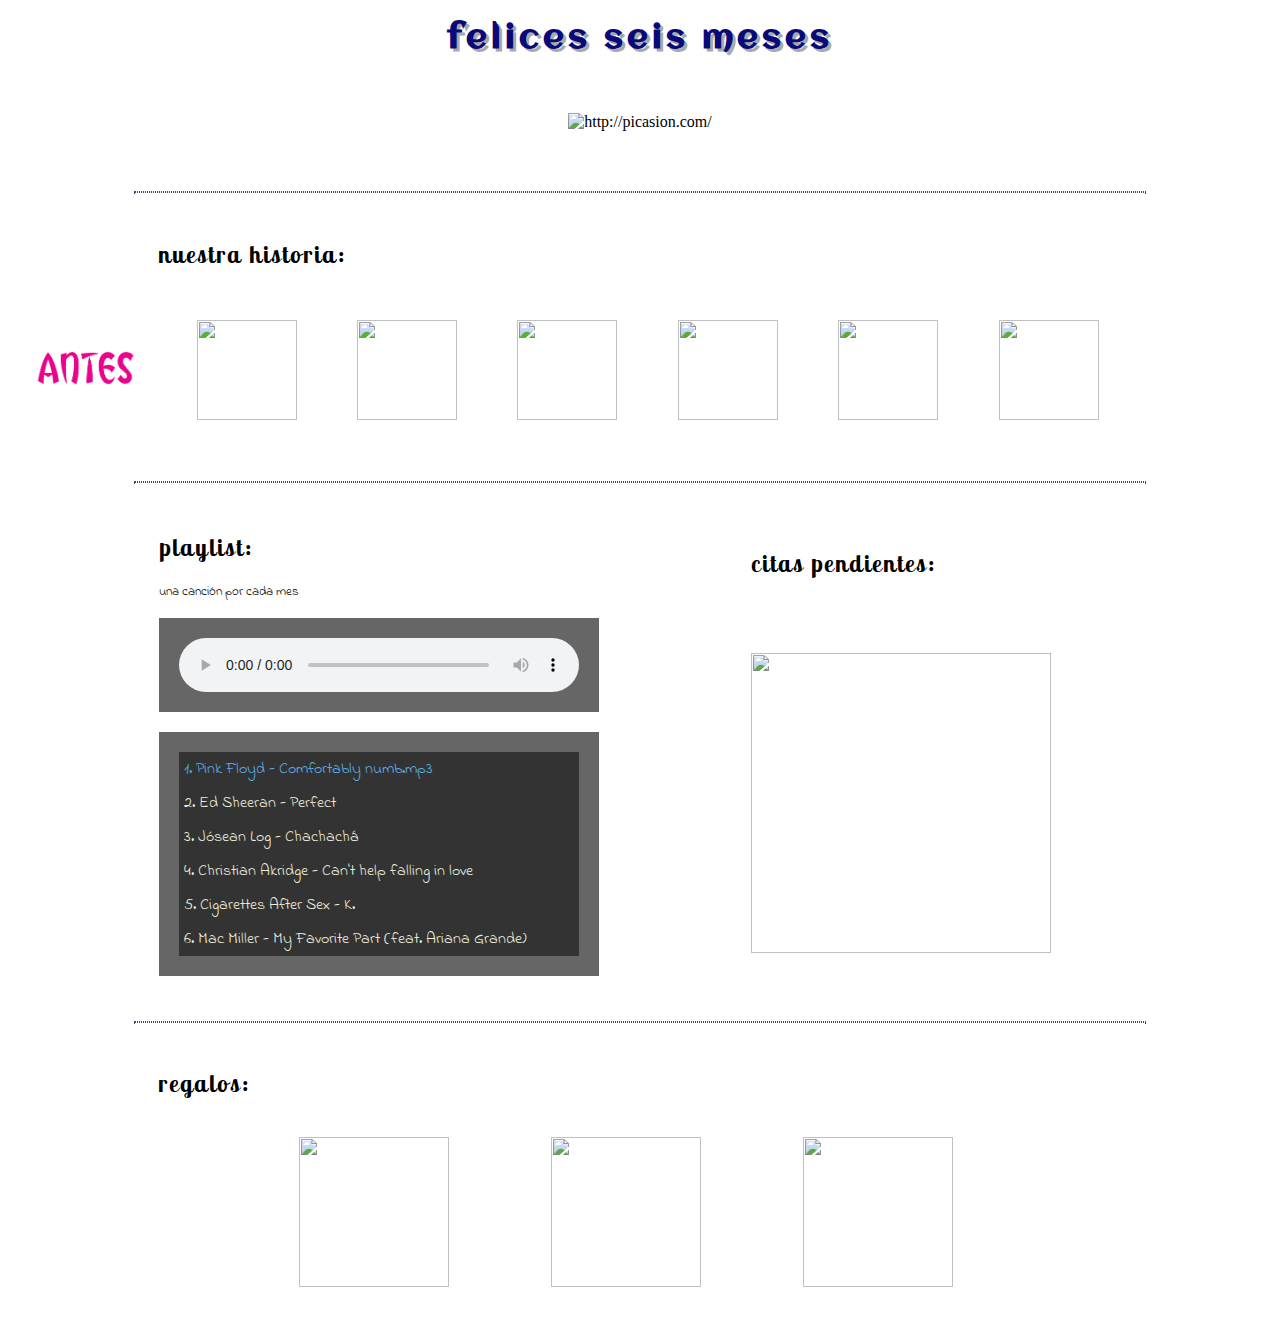
==== index.html @ 8c751c47 "commit" ====
<!DOCTYPE html>
<html lang="es">
<head>
    <meta charset="UTF-8">
    <meta name="viewport" content="width=device-width, initial-scale=1.0">
    <title>Happy 6 months</title>
    <link rel="stylesheet" href="style.css">
    <link rel="shortcut icon" href="https://images.vexels.com/media/users/3/183635/isolated/preview/42b32e7c2b6010712ccf077137dc7a29-letras-de-estilo-mexicano-n-mero-seis-by-vexels.png">
</head>
<body>
    <header>
    <h1 class="t1">felices seis meses</h1>
    <br>
    <p class="p1">
        <img class="img1" src="http://i.picasion.com/pic89/aa9a029fa11ecd8eb0f96f216bf5aa40.gif" width="400" height="300" border="0" alt="http://picasion.com/">
    </p>
    </header>
    <br>
    <br>
    <hr>
    <br>
    <section>
        <h2 class="t2"> nuestra historia: </h2>
        <p class="p2">
            <a href="antes.html" target="_blank">
           <img src="[data-uri]" width="100px" height="100px"> 
            </a>
        </p>
        <p class="p2">
            <a href="octubre.html" target="_blank">
            <img  src="https://i.pinimg.com/originals/e0/c2/3f/e0c23fce27da0ce8e96fbafb408d5b67.jpg" width="100px" height="100px">
            </a>
        </p>
        <p class="p2">
            <a href="noviembre.html" target="_blank">
            <img src="https://i.pinimg.com/originals/20/cf/f3/20cff342a199c7257fbdf176b85c9a1b.jpg" width="100px" height="100px">
            </a>
        </p>
        <p class="p2">
            <a href="diciembre.html" target="_blank">
            <img src="https://www3.gobiernodecanarias.org/medusa/edublogs/ceipsanfernando/files/2017/12/diciembre_fullblock_bordered.jpg" width="100px" height="100px">
            </a>
        </p>
        <p class="p2">
            <a href="enero.html" target="_blank">
            <img src="https://encrypted-tbn0.gstatic.com/images?q=tbn%3AANd9GcRMl-9WyOyH8x1RKceFL7iq_H8KFVTsjucfB0SJBmiVwZEBsZNS" width="100px" height="100px">
            </a>
        </p>
        <p class="p2">
            <a href="febrero.html" target="_blank">
           <img src="https://i.pinimg.com/474x/d1/f6/25/d1f62569f25c30d639ba5351a2d9df46.jpg" width="100px" height="100px"> 
           </a> 
        </p>
        <p class="p2">
            <a href="marzo.html" target="_blank">
            <img src="https://i.pinimg.com/originals/bc/2c/7e/bc2c7e45c1e2310c6b35039e95ea95f8.jpg" width="100px" height="100px">
            </a>
        </p>

    </section>
    <br>
    <hr>
    <br>
    <section>
        <table class="t3">
            <tbody>
                <tr>
                <td>
        <h2 class="t3">playlist: </h2> 
        <p class ="p3">una canción por cada mes</p></td>
        <td>
            <h2 class="t3">citas pendientes:</h2>
        </td>

                </tr>
                <tr>
                    <td>

  <!--PARA LA PLAYLIST-->
 <audio id="audio" preload="auto" tabindex="0" controls="" >
    <source src="https://docs.google.com/uc?export=download&id=1gJsuQUMJcg12V11Uc3pirPNi0gVy8RM9">
  </audio>
  
  <ul id="playlist">
          <li class="active">
            <a href="https://docs.google.com/uc?export=download&id=1gJsuQUMJcg12V11Uc3pirPNi0gVy8RM9">1. Pink Floyd - Comfortably numb.mp3</a>
          </li>
          <li>
            <a href="https://docs.google.com/uc?export=download&id=1fiCxcUwIDVj2NaxVAbBkzVweKe_JPkCC">2. Ed Sheeran - Perfect </a>
          </li>
          <li>
            <a href="https://docs.google.com/uc?export=download&id=1TuRjORC5wEDe9UOHcowXEJxx-TaBh07g">3. Jósean Log - Chachachá </a>
          </li>
          <li>
            <a href="https://docs.google.com/uc?export=download&id=1dmjnLtlT5b7vjCe5MCtF6sl1Z2amoIi3">4. Christian Akridge - Can't help falling in love</a>
          </li>
          <li>
            <a href="https://docs.google.com/uc?export=download&id=11BEXFw1mQQ2bWfGOI-rYNSEThn1iVsVU">5. Cigarettes After Sex - K.</a>
          </li>
          <li>
            <a href="https://docs.google.com/uc?export=download&id=19lJi_zi20BRXhzBYy2SQo5SWzQDkP-FM">6. Mac Miller - My Favorite Part (feat. Ariana Grande)</a>
          </li>
      </ul> 
      </td>
      <td>
            <a href="citas.html" target="_blank">
                <img class="ct" src="https://i.pinimg.com/736x/0e/64/3a/0e643a02cb597ffe6f8c0d32021822c7.jpg" width="300px" height="300px">
            </a>
      </td>
      </tr>
    </tbody>
    </table>
</section>
<br>
<hr>
<br>
<section>
    <h2 class="t4">regalos: </h2>
    <table class="p4">
        <tr>
        <td>
            <a href="cartas.html" target="_blank">
            <p>
                <img class="rg" src="https://images-na.ssl-images-amazon.com/images/I/51kA7n56rRL._SY355_.jpg" width="150px" height="150px">
            </p>
            </a>
        </td>
        <td>
            <a href="caja.html" target="_blank">
            <p>
                <img class="rg" src="https://i.pinimg.com/originals/af/bf/6c/afbf6c5edc732ecc823bdcae1c08c90d.png" width="150px" height="150px">
            </p>
            </a>
        </td>
        <td>
            <p>
                <img class="rg" src="https://vignette.wikia.nocookie.net/nintendo/images/1/1d/Estrella_saga_Mario_y_Mario_Kart.jpg/revision/latest?cb=20130909183447&path-prefix=es" width="150px" height="150px">
            </p>
        </td>
        </tr>
    </table>

</section>

</body>
<script src="javascript.js"></script>
</html>
---- style.css ----
/*LAS FUENTES USADAS*/
@import url('https://fonts.googleapis.com/css?family=Aclonica&display=swap');
@import url('https://fonts.googleapis.com/css?family=Lobster+Two&display=swap');
@import url('https://fonts.googleapis.com/css?family=Indie+Flower&display=swap');

/* PARA LA PLAYLIST*/

#playlist, audio{
    background:#666;
    width:400px;
    padding:20px;
    list-style: none;
    font-family: 'Indie Flower', cursive;
  }
  a {
    text-decoration:none;
  }
  .active a {
    color:#5DB0E6;
    text-decoration:none;
  }
  li a{
    color:#eeeedd;
    background:#333;
    padding:5px;
    display:block;
  }
  li a:hover{
    text-decoration:none;
  }

  /*PARTE 1*/

  h1.t1{
    font-family: 'Aclonica', sans-serif;
    text-align: center;
    color: rgb(9, 9, 121);
    text-shadow: darkgray 3px 3px;
    letter-spacing: 4px;
    font-size: 200%;
  }

  header{
    text-align: center;
  }

   img.img1:hover{
    transform: scale(1.2) 
    
    } 

    /* SEPARADOR */

  hr{
    border: darkslateblue dotted 1px;
    margin-right: 10%;
    margin-left: 10%;
  }
   
  /*PARTE 2*/

  h2.t2{
    padding-left: 150px;
    font-family: 'Lobster Two', cursive;
    letter-spacing: 2px;
  }


  p.p2 {
    width: 10%;
    display: inline-block;
    vertical-align: top;
    text-align: center;
    padding: 15px;
  }

/* PARTE 3*/
/* HACER QUE LA TABLA SE VEA A MEDIAS */
h2.t3{
  font-family: 'Lobster Two', cursive;
  letter-spacing: 2px;
}
table.t3{
  border-spacing: 150px 2px;
}
p.p3{
  font-size: small;
  font-family: 'Indie Flower', cursive;
}
img.ct:hover{
  -webkit-filter: blur(5px); 
  filter: blur(5px);
  }

/* PARTE 4 */
h2.t4{
  padding-left: 150px;
  font-family: 'Lobster Two', cursive;
  letter-spacing: 2px;
}
table.p4{
  border-spacing: 100px 2px;
  text-align: center;
  padding-left: 15%;
  padding-right: 15%;
}

img.rg:hover{
  /*transform: scale(1.2) */
  animation: shake 0.5s;
  animation-iteration-count: infinite;
  }
  @keyframes shake {
    0% { transform: translate(1px, 1px) rotate(0deg); }
    10% { transform: translate(-1px, -2px) rotate(-1deg); }
    20% { transform: translate(-3px, 0px) rotate(1deg); }
    30% { transform: translate(3px, 2px) rotate(0deg); }
    40% { transform: translate(1px, -1px) rotate(1deg); }
    50% { transform: translate(-1px, 2px) rotate(-1deg); }
    60% { transform: translate(-3px, 1px) rotate(0deg); }
    70% { transform: translate(3px, 1px) rotate(-1deg); }
    80% { transform: translate(-1px, -1px) rotate(1deg); }
    90% { transform: translate(1px, 2px) rotate(0deg); }
    100% { transform: translate(1px, -2px) rotate(-1deg); }
  }
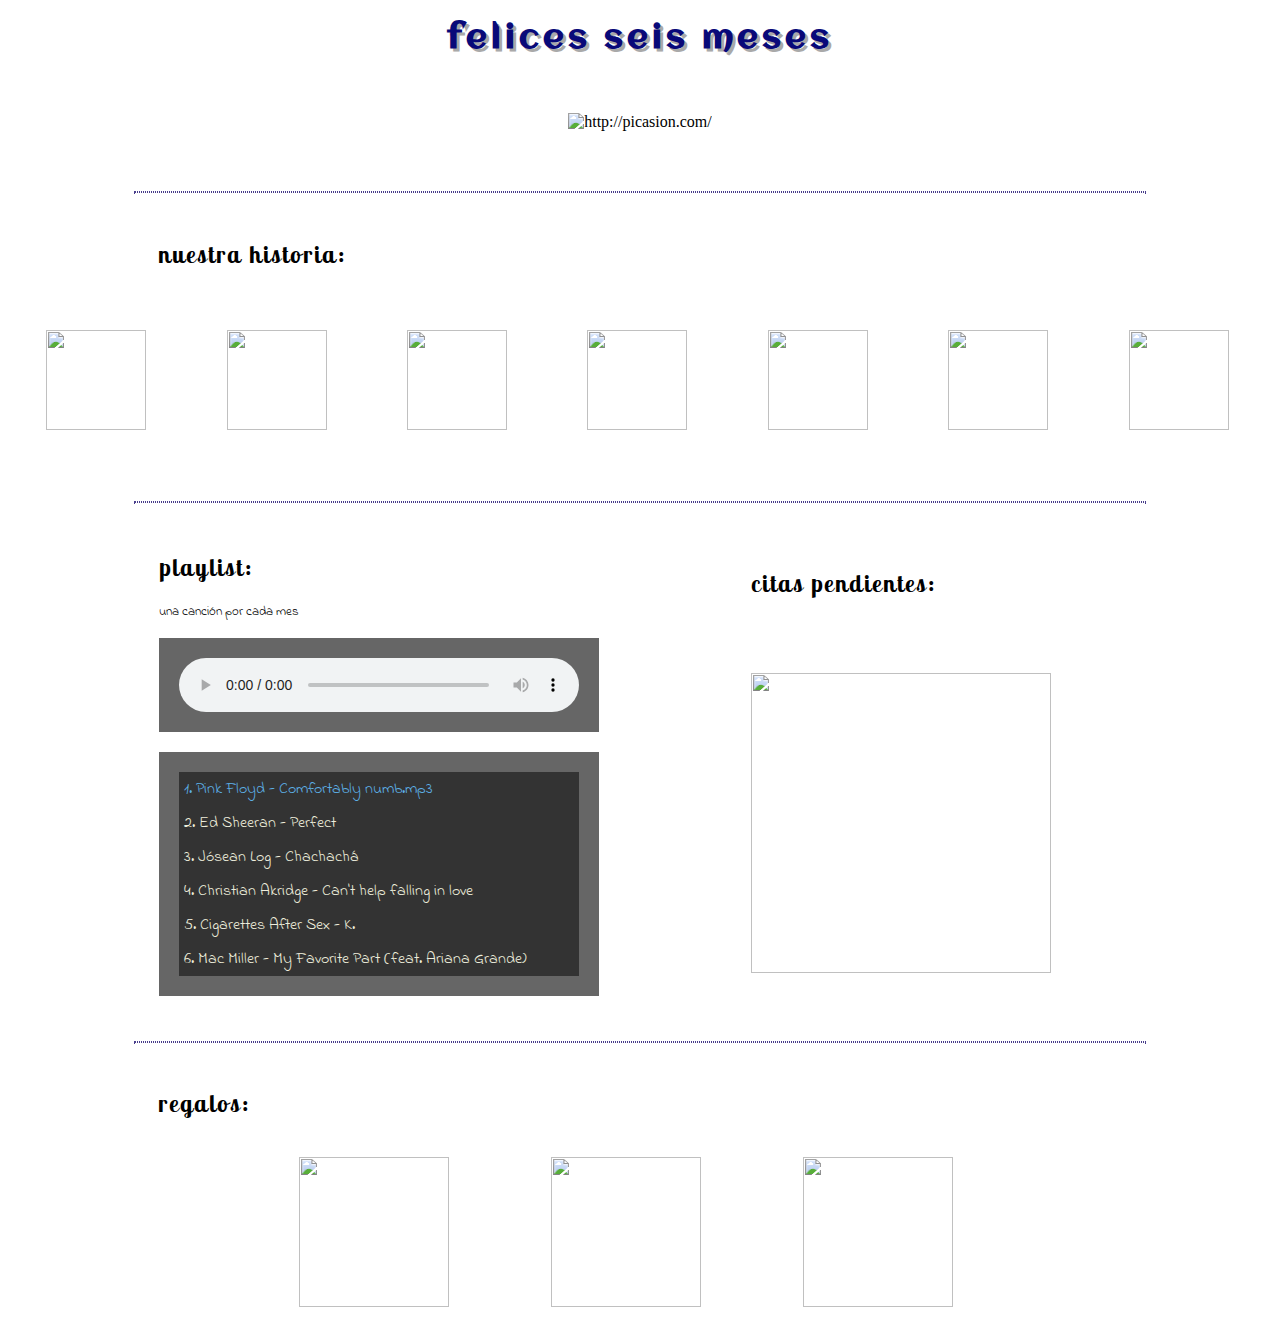
==== commit f0d2902b: "commit" ====
--- a/index.html
+++ b/index.html
@@ -23,27 +23,27 @@
         <h2 class="t2"> nuestra historia: </h2>
         <p class="p2">
             <a href="antes.html" target="_blank">
-           <img src="[data-uri]" width="100px" height="100px"> 
+           <img src="https://docs.google.com/uc?export=download&id=10UagM281QT4BdQfLlAPxLoQJGHg5PiIl" width="100px" height="100px"> 
             </a>
         </p>
         <p class="p2">
             <a href="octubre.html" target="_blank">
-            <img  src="https://i.pinimg.com/originals/e0/c2/3f/e0c23fce27da0ce8e96fbafb408d5b67.jpg" width="100px" height="100px">
+            <img  src="https://docs.google.com/uc?export=download&id=17C1dujke4-9gS_RY1xpjUglxgzKz9CT6" width="100px" height="100px">
             </a>
         </p>
         <p class="p2">
             <a href="noviembre.html" target="_blank">
-            <img src="https://i.pinimg.com/originals/20/cf/f3/20cff342a199c7257fbdf176b85c9a1b.jpg" width="100px" height="100px">
+            <img src="https://docs.google.com/uc?export=download&id=1lNq55onCBzyiU90l8iTCnVFVSslb2chg" width="100px" height="100px">
             </a>
         </p>
         <p class="p2">
             <a href="diciembre.html" target="_blank">
-            <img src="https://www3.gobiernodecanarias.org/medusa/edublogs/ceipsanfernando/files/2017/12/diciembre_fullblock_bordered.jpg" width="100px" height="100px">
+            <img src="https://docs.google.com/uc?export=download&id=13PKxjT979qePSpbhmyZ7nmPElqg9uczs" width="100px" height="100px">
             </a>
         </p>
         <p class="p2">
             <a href="enero.html" target="_blank">
-            <img src="https://encrypted-tbn0.gstatic.com/images?q=tbn%3AANd9GcRMl-9WyOyH8x1RKceFL7iq_H8KFVTsjucfB0SJBmiVwZEBsZNS" width="100px" height="100px">
+            <img src="https://docs.google.com/uc?export=download&id=115MPaFPWDQ8euP41oUvYHavCMGsDoZZo" width="100px" height="100px">
             </a>
         </p>
         <p class="p2">
--- a/style.css
+++ b/style.css
@@ -2,6 +2,12 @@
 @import url('https://fonts.googleapis.com/css?family=Aclonica&display=swap');
 @import url('https://fonts.googleapis.com/css?family=Lobster+Two&display=swap');
 @import url('https://fonts.googleapis.com/css?family=Indie+Flower&display=swap');
+
+/* PARA EL FONDO */
+html{
+  background: url("https://logodownload.org/wp-content/uploads/2019/03/nasa-logo.png") left top repeat-y , url("https://logodownload.org/wp-content/uploads/2019/03/nasa-logo.png") right top repeat-y;
+  background-size: 150px 123px;
+}
 
 /* PARA LA PLAYLIST*/
 
@@ -71,7 +77,7 @@
     display: inline-block;
     vertical-align: top;
     text-align: center;
-    padding: 15px;
+    padding: 25px;
   }
 
 /* PARTE 3*/
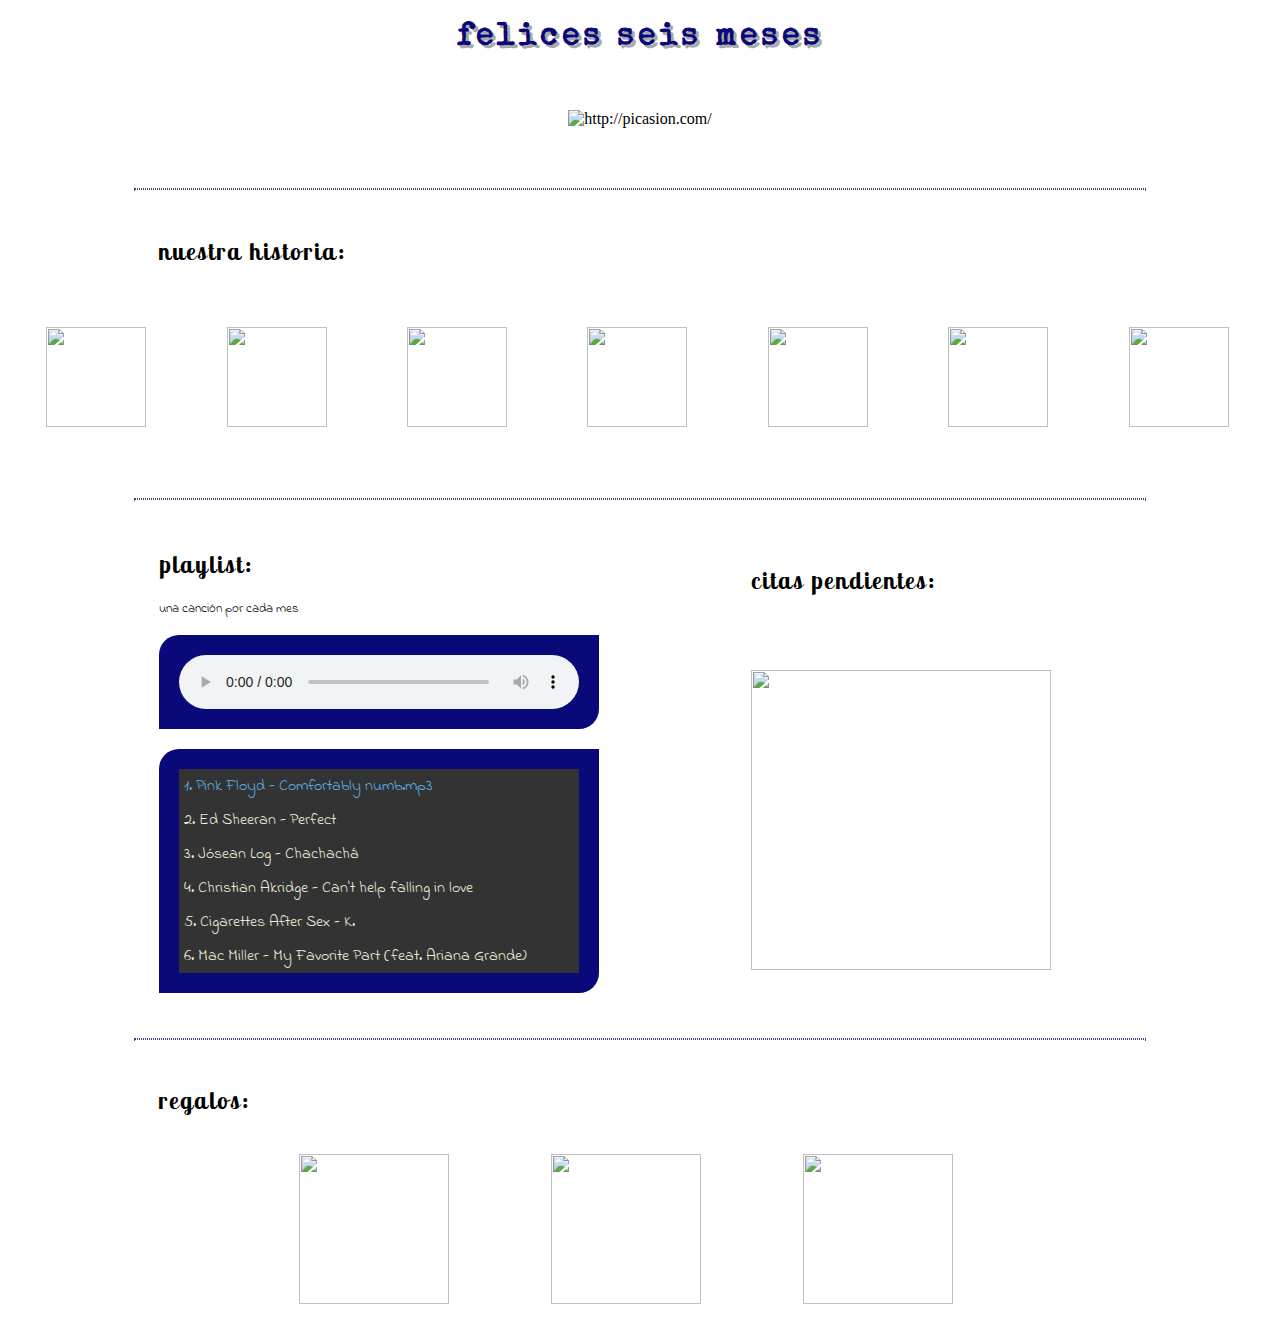
==== commit 19144c9a: "commit" ====
--- a/index.html
+++ b/index.html
@@ -48,12 +48,12 @@
         </p>
         <p class="p2">
             <a href="febrero.html" target="_blank">
-           <img src="https://i.pinimg.com/474x/d1/f6/25/d1f62569f25c30d639ba5351a2d9df46.jpg" width="100px" height="100px"> 
+           <img src="https://docs.google.com/uc?export=download&id=1E4IXwQ49nSt8i_aA8-3uB0LDZXngMN5B" width="100px" height="100px"> 
            </a> 
         </p>
         <p class="p2">
             <a href="marzo.html" target="_blank">
-            <img src="https://i.pinimg.com/originals/bc/2c/7e/bc2c7e45c1e2310c6b35039e95ea95f8.jpg" width="100px" height="100px">
+            <img src="https://docs.google.com/uc?export=download&id=15wyiFuEh5g7eN9yJoKiFNB28R5P-03DF" width="100px" height="100px">
             </a>
         </p>
 
--- a/style.css
+++ b/style.css
@@ -1,22 +1,28 @@
 /*LAS FUENTES USADAS*/
 @import url('https://fonts.googleapis.com/css?family=Aclonica&display=swap');
+@import url('https://fonts.googleapis.com/css?family=Special+Elite|Spicy+Rice&display=swap');
 @import url('https://fonts.googleapis.com/css?family=Lobster+Two&display=swap');
 @import url('https://fonts.googleapis.com/css?family=Indie+Flower&display=swap');
 
 /* PARA EL FONDO */
-html{
+ html{
   background: url("https://logodownload.org/wp-content/uploads/2019/03/nasa-logo.png") left top repeat-y , url("https://logodownload.org/wp-content/uploads/2019/03/nasa-logo.png") right top repeat-y;
   background-size: 150px 123px;
+} 
+
+header{
+  text-align: center;
 }
-
 /* PARA LA PLAYLIST*/
 
 #playlist, audio{
-    background:#666;
+    background:rgb(9, 9, 121);
     width:400px;
     padding:20px;
     list-style: none;
     font-family: 'Indie Flower', cursive;
+    border-top-left-radius: 20px;
+    border-bottom-right-radius: 20px;
   }
   a {
     text-decoration:none;
@@ -38,12 +44,13 @@
   /*PARTE 1*/
 
   h1.t1{
-    font-family: 'Aclonica', sans-serif;
+   /* font-family: 'Aclonica', sans-serif; */
+   font-family: 'Special Elite', cursive;
     text-align: center;
-    color: rgb(9, 9, 121);
+   color: rgb(9, 9, 121);
     text-shadow: darkgray 3px 3px;
     letter-spacing: 4px;
-    font-size: 200%;
+    font-size: 200%; 
   }
 
   header{
@@ -129,3 +136,11 @@
     90% { transform: translate(1px, 2px) rotate(0deg); }
     100% { transform: translate(1px, -2px) rotate(-1deg); }
   }
+
+  /* PÁRRAFOS EN MESES */
+
+  p.pm{
+    font-family: 'Indie Flower', cursive;
+    padding-left: 150px;
+    padding-right: 150px;
+  }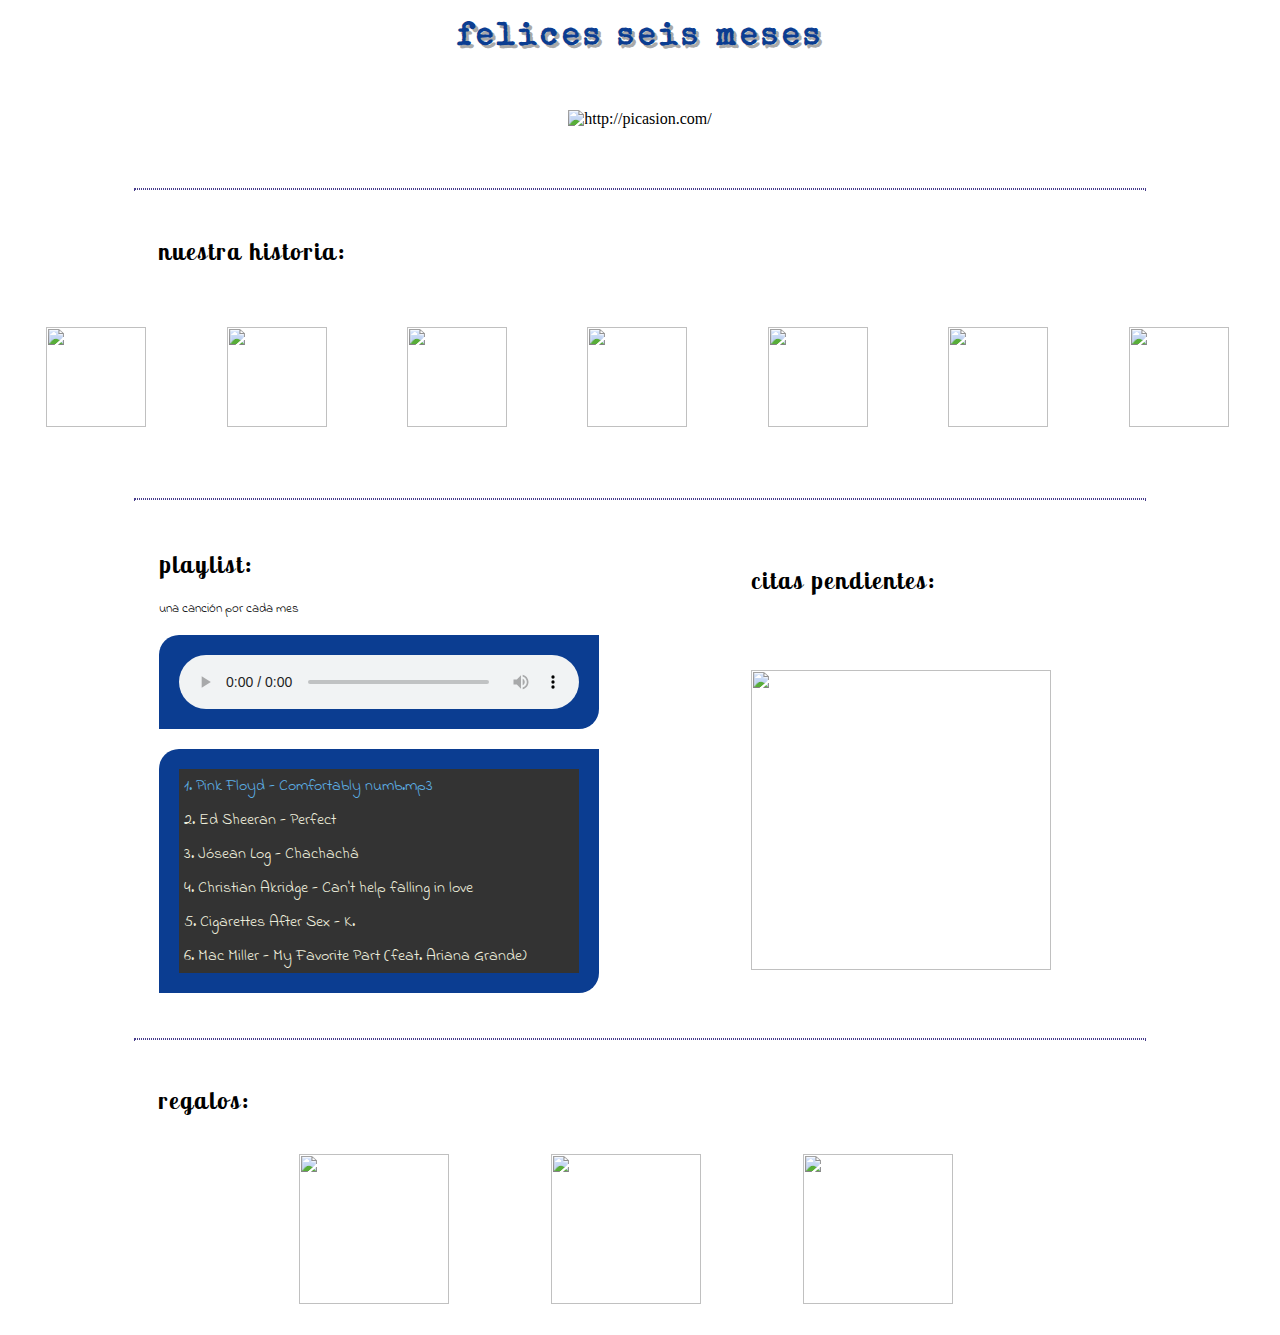
==== commit 39346985: "commit" ====
--- a/index.html
+++ b/index.html
@@ -133,9 +133,11 @@
             </a>
         </td>
         <td>
+            <a href="https://drive.google.com/drive/folders/1IJDz1s3VMqxoD_gn38XIk274NrP9xfKK?usp=sharing" target="_blank">
             <p>
                 <img class="rg" src="https://vignette.wikia.nocookie.net/nintendo/images/1/1d/Estrella_saga_Mario_y_Mario_Kart.jpg/revision/latest?cb=20130909183447&path-prefix=es" width="150px" height="150px">
             </p>
+            </a>
         </td>
         </tr>
     </table>
--- a/style.css
+++ b/style.css
@@ -16,7 +16,7 @@
 /* PARA LA PLAYLIST*/
 
 #playlist, audio{
-    background:rgb(9, 9, 121);
+    background:rgb(11,61,145);
     width:400px;
     padding:20px;
     list-style: none;
@@ -47,7 +47,7 @@
    /* font-family: 'Aclonica', sans-serif; */
    font-family: 'Special Elite', cursive;
     text-align: center;
-   color: rgb(9, 9, 121);
+   color: rgb(11,61,145);
     text-shadow: darkgray 3px 3px;
     letter-spacing: 4px;
     font-size: 200%; 
@@ -58,7 +58,7 @@
   }
 
    img.img1:hover{
-    transform: scale(1.2) 
+    transform: scale(1.3) 
     
     } 
 
@@ -143,4 +143,27 @@
     font-family: 'Indie Flower', cursive;
     padding-left: 150px;
     padding-right: 150px;
-  }+    text-indent: 25px;
+  }
+  p.img{
+    text-align: center;
+  }
+
+  img.rm90{
+    transform: rotate(-90deg);
+    margin-top: 125px;
+    margin-bottom: 125px;
+}
+
+img.r90{
+  transform: rotate(90deg);
+  margin-top: 125px;
+  margin-bottom: 125px;
+}
+
+p.volver{
+  text-align: center;
+  font-family: 'Indie Flower', cursive;
+  text-decoration: underline;
+}
+
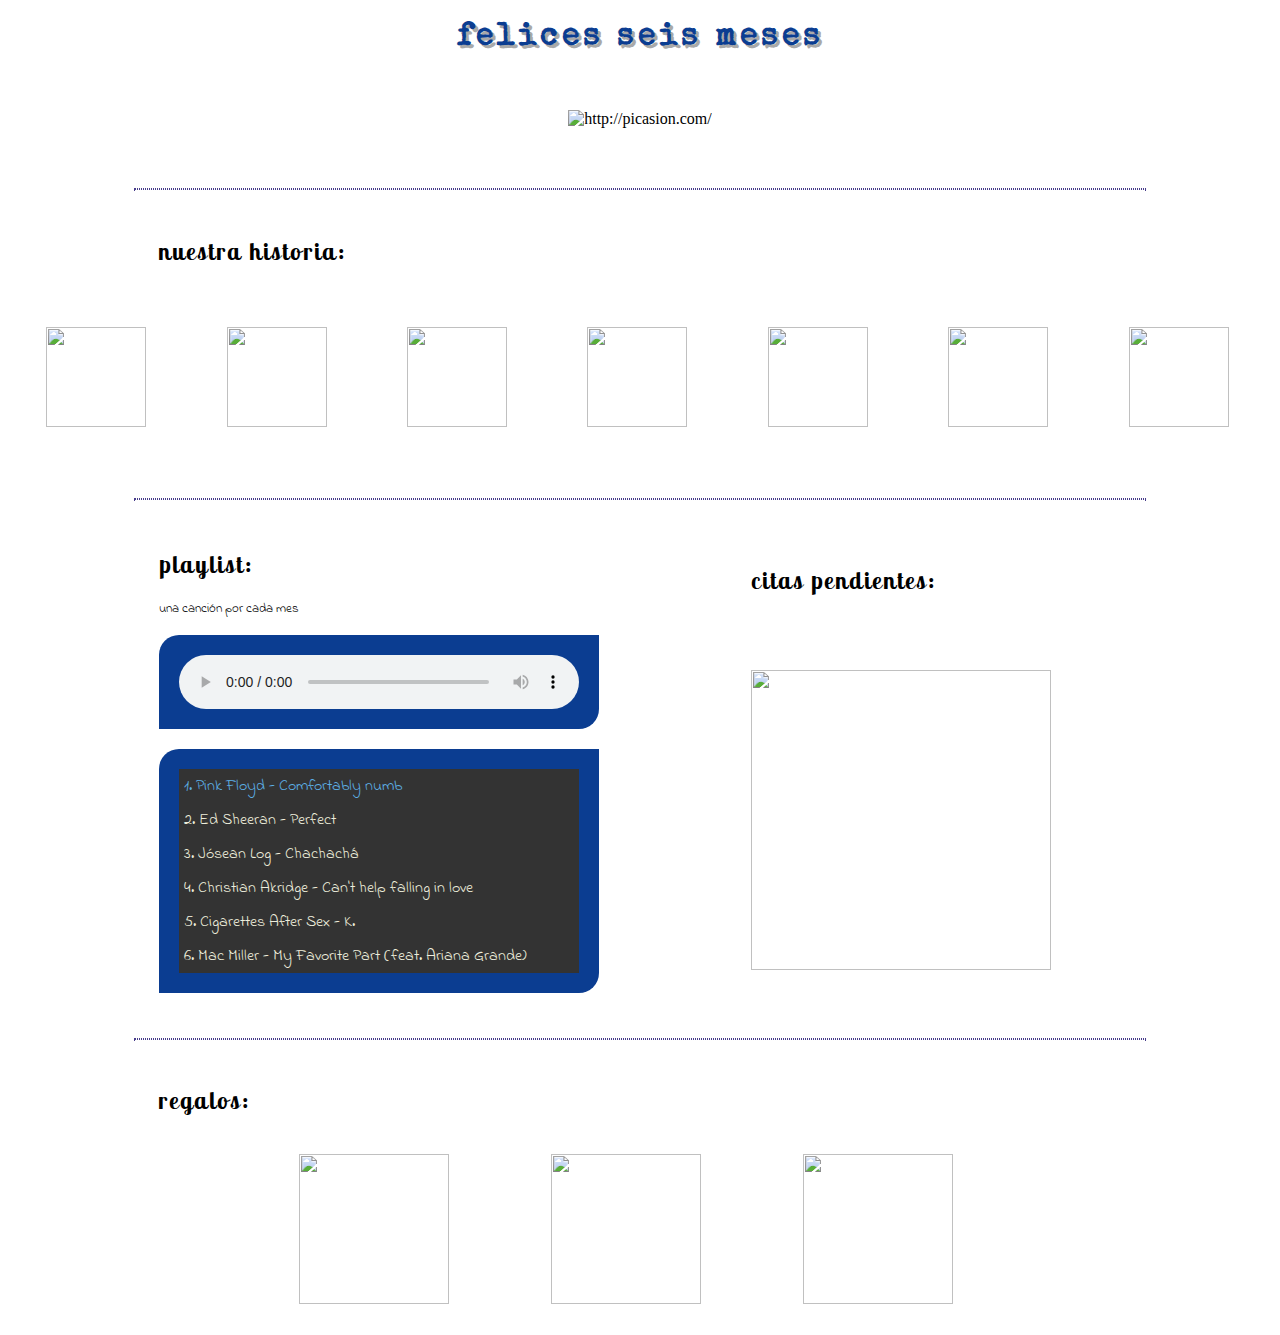
==== commit dcf6983d: "commit" ====
--- a/index.html
+++ b/index.html
@@ -83,7 +83,7 @@
   
   <ul id="playlist">
           <li class="active">
-            <a href="https://docs.google.com/uc?export=download&id=1gJsuQUMJcg12V11Uc3pirPNi0gVy8RM9">1. Pink Floyd - Comfortably numb.mp3</a>
+            <a href="https://docs.google.com/uc?export=download&id=1gJsuQUMJcg12V11Uc3pirPNi0gVy8RM9">1. Pink Floyd - Comfortably numb</a>
           </li>
           <li>
             <a href="https://docs.google.com/uc?export=download&id=1fiCxcUwIDVj2NaxVAbBkzVweKe_JPkCC">2. Ed Sheeran - Perfect </a>
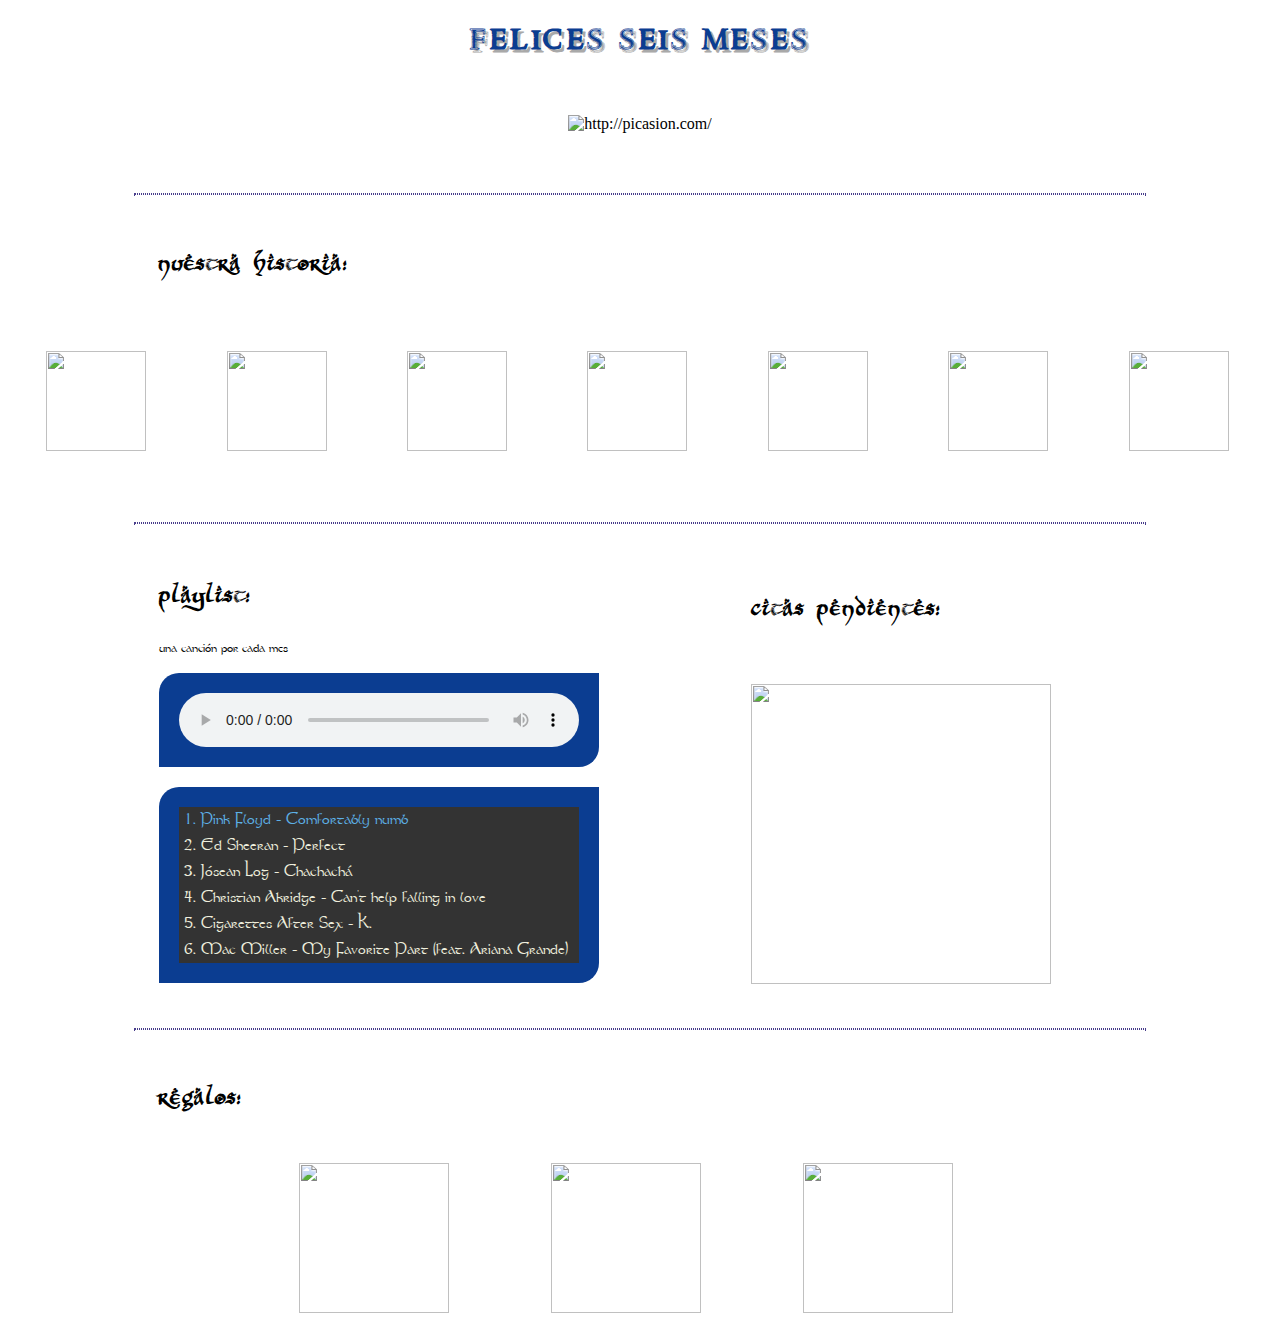
==== commit fa3b1c53: "commit" ====
--- a/index.html
+++ b/index.html
@@ -6,6 +6,7 @@
     <title>Happy 6 months</title>
     <link rel="stylesheet" href="style.css">
     <link rel="shortcut icon" href="https://images.vexels.com/media/users/3/183635/isolated/preview/42b32e7c2b6010712ccf077137dc7a29-letras-de-estilo-mexicano-n-mero-seis-by-vexels.png">
+    
 </head>
 <body>
     <header>
--- a/style.css
+++ b/style.css
@@ -3,11 +3,27 @@
 @import url('https://fonts.googleapis.com/css?family=Special+Elite|Spicy+Rice&display=swap');
 @import url('https://fonts.googleapis.com/css?family=Lobster+Two&display=swap');
 @import url('https://fonts.googleapis.com/css?family=Indie+Flower&display=swap');
+@import url('//db.onlinewebfonts.com/c/02e58ddc3171ec36a8ff7cbdfabea119?family=Hobbiton+Brushhand');
+@font-face {
+   font-family: "Hobbiton Brushhand"; 
+   src:  url("hobbitonbrushhand.woff") format("woff");
+} 
+@font-face{
+  font-family: "Ringbearer";
+  src: url("RINGM___.woff") format("woff");
+}
+@font-face{
+  font-family: "Tolkien";
+  src: url("tolkien.woff") format("woff");
+}
 
 /* PARA EL FONDO */
  html{
   background: url("https://logodownload.org/wp-content/uploads/2019/03/nasa-logo.png") left top repeat-y , url("https://logodownload.org/wp-content/uploads/2019/03/nasa-logo.png") right top repeat-y;
   background-size: 150px 123px;
+  -webkit-user-select: none;
+  -moz-user-select: none;
+  user-select: none;
 } 
 
 header{
@@ -20,7 +36,8 @@
     width:400px;
     padding:20px;
     list-style: none;
-    font-family: 'Indie Flower', cursive;
+    /* font-family: 'Indie Flower', cursive; */
+    font-family: "Tolkien";
     border-top-left-radius: 20px;
     border-bottom-right-radius: 20px;
   }
@@ -45,12 +62,14 @@
 
   h1.t1{
    /* font-family: 'Aclonica', sans-serif; */
-   font-family: 'Special Elite', cursive;
+    /* font-family: 'Special Elite', cursive;  */
     text-align: center;
    color: rgb(11,61,145);
     text-shadow: darkgray 3px 3px;
     letter-spacing: 4px;
-    font-size: 200%; 
+    font-size: 200%;
+    /* font-family: "Hobbiton Brushhand"; */
+    font-family: "Ringbearer";
   }
 
   header{
@@ -74,7 +93,8 @@
 
   h2.t2{
     padding-left: 150px;
-    font-family: 'Lobster Two', cursive;
+    /* font-family: 'Lobster Two', cursive; */
+    font-family: "Hobbiton Brushhand"; 
     letter-spacing: 2px;
   }
 
@@ -90,7 +110,7 @@
 /* PARTE 3*/
 /* HACER QUE LA TABLA SE VEA A MEDIAS */
 h2.t3{
-  font-family: 'Lobster Two', cursive;
+  font-family: "Hobbiton Brushhand"; 
   letter-spacing: 2px;
 }
 table.t3{
@@ -98,7 +118,7 @@
 }
 p.p3{
   font-size: small;
-  font-family: 'Indie Flower', cursive;
+  font-family: "Tolkien";
 }
 img.ct:hover{
   -webkit-filter: blur(5px); 
@@ -108,7 +128,7 @@
 /* PARTE 4 */
 h2.t4{
   padding-left: 150px;
-  font-family: 'Lobster Two', cursive;
+  font-family: "Hobbiton Brushhand"; 
   letter-spacing: 2px;
 }
 table.p4{
@@ -140,7 +160,7 @@
   /* PÁRRAFOS EN MESES */
 
   p.pm{
-    font-family: 'Indie Flower', cursive;
+    font-family: "Tolkien";
     padding-left: 150px;
     padding-right: 150px;
     text-indent: 25px;
@@ -163,7 +183,7 @@
 
 p.volver{
   text-align: center;
-  font-family: 'Indie Flower', cursive;
+  font-family: "Tolkien";
   text-decoration: underline;
 }
 
